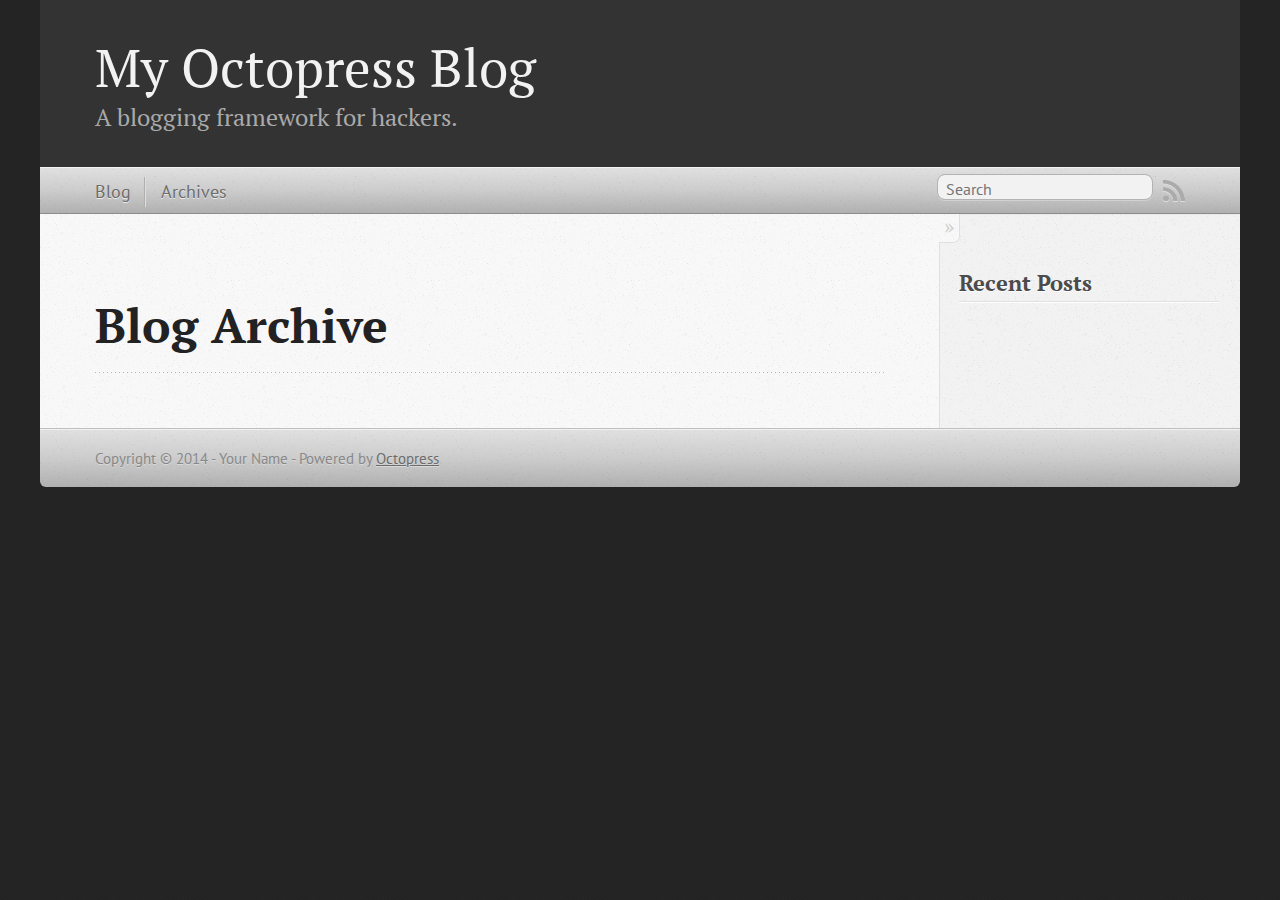
==== blog/archives/index.html @ 351eeef9 "Site updated at 2014-11-11 08:42:36 UTC" ====
<!DOCTYPE html>
<!--[if IEMobile 7 ]><html class="no-js iem7"><![endif]-->
<!--[if lt IE 9]><html class="no-js lte-ie8"><![endif]-->
<!--[if (gt IE 8)|(gt IEMobile 7)|!(IEMobile)|!(IE)]><!--><html class="no-js" lang="en"><!--<![endif]-->
<head>
  <meta charset="utf-8">
  <title>Blog Archive - My Octopress Blog</title>
  <meta name="author" content="Your Name">

  
  <meta name="description" content=" Blog Archive Recent Posts ">
  

  <!-- http://t.co/dKP3o1e -->
  <meta name="HandheldFriendly" content="True">
  <meta name="MobileOptimized" content="320">
  <meta name="viewport" content="width=device-width, initial-scale=1">

  
  <link rel="canonical" href="http://chrismsnz.github.io/blog/archives">
  <link href="/favicon.png" rel="icon">
  <link href="/stylesheets/screen.css" media="screen, projection" rel="stylesheet" type="text/css">
  <link href="/atom.xml" rel="alternate" title="My Octopress Blog" type="application/atom+xml">
  <script src="/javascripts/modernizr-2.0.js"></script>
  <script src="//ajax.googleapis.com/ajax/libs/jquery/1.9.1/jquery.min.js"></script>
  <script>!window.jQuery && document.write(unescape('%3Cscript src="./javascripts/libs/jquery.min.js"%3E%3C/script%3E'))</script>
  <script src="/javascripts/octopress.js" type="text/javascript"></script>
  <!--Fonts from Google"s Web font directory at http://google.com/webfonts -->
<link href="//fonts.googleapis.com/css?family=PT+Serif:regular,italic,bold,bolditalic" rel="stylesheet" type="text/css">
<link href="//fonts.googleapis.com/css?family=PT+Sans:regular,italic,bold,bolditalic" rel="stylesheet" type="text/css">

  

</head>

<body   >
  <header role="banner"><hgroup>
  <h1><a href="/">My Octopress Blog</a></h1>
  
    <h2>A blogging framework for hackers.</h2>
  
</hgroup>

</header>
  <nav role="navigation"><ul class="subscription" data-subscription="rss">
  <li><a href="/atom.xml" rel="subscribe-rss" title="subscribe via RSS">RSS</a></li>
  
</ul>
  
<form action="https://www.google.com/search" method="get">
  <fieldset role="search">
    <input type="hidden" name="q" value="site:chrismsnz.github.io" />
    <input class="search" type="text" name="q" results="0" placeholder="Search"/>
  </fieldset>
</form>
  
<ul class="main-navigation">
  <li><a href="/">Blog</a></li>
  <li><a href="/blog/archives">Archives</a></li>
</ul>

</nav>
  <div id="main">
    <div id="content">
      <div>
<article role="article">
  
  <header>
    <h1 class="entry-title">Blog Archive</h1>
    
  </header>
  
  <div id="blog-archives">

</div>

  
</article>

</div>

<aside class="sidebar">
  
    <section>
  <h1>Recent Posts</h1>
  <ul id="recent_posts">
    
  </ul>
</section>





  
</aside>


    </div>
  </div>
  <footer role="contentinfo"><p>
  Copyright &copy; 2014 - Your Name -
  <span class="credit">Powered by <a href="http://octopress.org">Octopress</a></span>
</p>

</footer>
  







  <script type="text/javascript">
    (function(){
      var twitterWidgets = document.createElement('script');
      twitterWidgets.type = 'text/javascript';
      twitterWidgets.async = true;
      twitterWidgets.src = '//platform.twitter.com/widgets.js';
      document.getElementsByTagName('head')[0].appendChild(twitterWidgets);
    })();
  </script>





</body>
</html>
---- stylesheets/screen.css ----
html,body,div,span,applet,object,iframe,h1,h2,h3,h4,h5,h6,p,blockquote,pre,a,abbr,acronym,address,big,cite,code,del,dfn,em,img,ins,kbd,q,s,samp,small,strike,strong,sub,sup,tt,var,b,u,i,center,dl,dt,dd,ol,ul,li,fieldset,form,label,legend,table,caption,tbody,tfoot,thead,tr,th,td,article,aside,canvas,details,embed,figure,figcaption,footer,header,hgroup,menu,nav,output,ruby,section,summary,time,mark,audio,video{margin:0;padding:0;border:0;font:inherit;font-size:100%;vertical-align:baseline}html{line-height:1}ol,ul{list-style:none}table{border-collapse:collapse;border-spacing:0}caption,th,td{text-align:left;font-weight:normal;vertical-align:middle}q,blockquote{quotes:none}q:before,q:after,blockquote:before,blockquote:after{content:"";content:none}a img{border:none}article,aside,details,figcaption,figure,footer,header,hgroup,menu,nav,section,summary{display:block}a{color:#1863a1}a:visited{color:#751590}a:focus{color:#0181eb}a:hover{color:#0181eb}a:active{color:#01579f}aside.sidebar a{color:#222}aside.sidebar a:focus{color:#0181eb}aside.sidebar a:hover{color:#0181eb}aside.sidebar a:active{color:#01579f}a{-webkit-transition:color 0.3s;-moz-transition:color 0.3s;-o-transition:color 0.3s;transition:color 0.3s}html{background:#252525 url('/images/line-tile.png?1415695116') top left}body>div{background:#f2f2f2 url('/images/noise.png?1415695116') top left;border-bottom:1px solid #bfbfbf}body>div>div{background:#f8f8f8 url('/images/noise.png?1415695116') top left;border-right:1px solid #e0e0e0}.heading,body>header h1,h1,h2,h3,h4,h5,h6{font-family:"PT Serif","Georgia","Helvetica Neue",Arial,sans-serif}.sans,body>header h2,article header p.meta,article>footer,#content .blog-index footer,html .gist .gist-file .gist-meta,#blog-archives a.category,#blog-archives time,aside.sidebar section,body>footer{font-family:"PT Sans","Helvetica Neue",Arial,sans-serif}.serif,body,#content .blog-index a[rel=full-article]{font-family:"PT Serif",Georgia,Times,"Times New Roman",serif}.mono,pre,code,tt,p code,li code{font-family:Menlo,Monaco,"Andale Mono","lucida console","Courier New",monospace}body>header h1{font-size:2.2em;font-family:"PT Serif","Georgia","Helvetica Neue",Arial,sans-serif;font-weight:normal;line-height:1.2em;margin-bottom:0.6667em}body>header h2{font-family:"PT Serif","Georgia","Helvetica Neue",Arial,sans-serif}body{line-height:1.5em;color:#222}h1{font-size:2.2em;line-height:1.2em}@media only screen and (min-width: 992px){body{font-size:1.15em}h1{font-size:2.6em;line-height:1.2em}}h1,h2,h3,h4,h5,h6{text-rendering:optimizelegibility;margin-bottom:1em;font-weight:bold}h2,section h1{font-size:1.5em}h3,section h2,section section h1{font-size:1.3em}h4,section h3,section section h2,section section section h1{font-size:1em}h5,section h4,section section h3{font-size:.9em}h6,section h5,section section h4,section section section h3{font-size:.8em}p,article blockquote,ul,ol{margin-bottom:1.5em}ul{list-style-type:disc}ul ul{list-style-type:circle;margin-bottom:0px}ul ul ul{list-style-type:square;margin-bottom:0px}ol{list-style-type:decimal}ol ol{list-style-type:lower-alpha;margin-bottom:0px}ol ol ol{list-style-type:lower-roman;margin-bottom:0px}ul,ul ul,ul ol,ol,ol ul,ol ol{margin-left:1.3em}ul ul,ul ol,ol ul,ol ol{margin-bottom:0em}strong{font-weight:bold}em{font-style:italic}sup,sub{font-size:0.75em;position:relative;display:inline-block;padding:0 .2em;line-height:.8em}sup{top:-.5em}sub{bottom:-.5em}a[rev='footnote']{font-size:.75em;padding:0 .3em;line-height:1}q{font-style:italic}q:before{content:"\201C"}q:after{content:"\201D"}em,dfn{font-style:italic}strong,dfn{font-weight:bold}del,s{text-decoration:line-through}abbr,acronym{border-bottom:1px dotted;cursor:help}hr{margin-bottom:0.2em}small{font-size:.8em}big{font-size:1.2em}article blockquote{font-style:italic;position:relative;font-size:1.2em;line-height:1.5em;padding-left:1em;border-left:4px solid rgba(170,170,170,0.5)}article blockquote cite{font-style:italic}article blockquote cite a{color:#aaa !important;word-wrap:break-word}article blockquote cite:before{content:'\2014';padding-right:.3em;padding-left:.3em;color:#aaa}@media only screen and (min-width: 992px){article blockquote{padding-left:1.5em;border-left-width:4px}}.pullquote-right:before,.pullquote-left:before{padding:0;border:none;content:attr(data-pullquote);float:right;width:45%;margin:.5em 0 1em 1.5em;position:relative;top:7px;font-size:1.4em;line-height:1.45em}.pullquote-left:before{float:left;margin:.5em 1.5em 1em 0}.force-wrap,article a,aside.sidebar a{white-space:-moz-pre-wrap;white-space:-pre-wrap;white-space:-o-pre-wrap;white-space:pre-wrap;word-wrap:break-word}.group,body>header,body>nav,body>footer,body #content>article,body #content>div>article,body #content>div>section,body div.pagination,aside.sidebar,#main,#content,.sidebar{*zoom:1}.group:after,body>header:after,body>nav:after,body>footer:after,body #content>article:after,body #content>div>section:after,body div.pagination:after,#main:after,#content:after,.sidebar:after{content:"";display:table;clear:both}body{-webkit-text-size-adjust:none;max-width:1200px;position:relative;margin:0 auto}body>header,body>nav,body>footer,body #content>article,body #content>div>article,body #content>div>section{padding-left:18px;padding-right:18px}@media only screen and (min-width: 480px){body>header,body>nav,body>footer,body #content>article,body #content>div>article,body #content>div>section{padding-left:25px;padding-right:25px}}@media only screen and (min-width: 768px){body>header,body>nav,body>footer,body #content>article,body #content>div>article,body #content>div>section{padding-left:35px;padding-right:35px}}@media only screen and (min-width: 992px){body>header,body>nav,body>footer,body #content>article,body #content>div>article,body #content>div>section{padding-left:55px;padding-right:55px}}body div.pagination{margin-left:18px;margin-right:18px}@media only screen and (min-width: 480px){body div.pagination{margin-left:25px;margin-right:25px}}@media only screen and (min-width: 768px){body div.pagination{margin-left:35px;margin-right:35px}}@media only screen and (min-width: 992px){body div.pagination{margin-left:55px;margin-right:55px}}body>header{font-size:1em;padding-top:1.5em;padding-bottom:1.5em}#content{overflow:hidden}#content>div,#content>article{width:100%}aside.sidebar{float:none;padding:0 18px 1px;background-color:#f7f7f7;border-top:1px solid #e0e0e0}.flex-content,article img,article video,article .flash-video,aside.sidebar img{max-width:100%;height:auto}.basic-alignment.left,article img.left,article video.left,article .left.flash-video,aside.sidebar img.left{float:left;margin-right:1.5em}.basic-alignment.right,article img.right,article video.right,article .right.flash-video,aside.sidebar img.right{float:right;margin-left:1.5em}.basic-alignment.center,article img.center,article video.center,article .center.flash-video,aside.sidebar img.center{display:block;margin:0 auto 1.5em}.basic-alignment.left,article img.left,article video.left,article .left.flash-video,aside.sidebar img.left,.basic-alignment.right,article img.right,article video.right,article .right.flash-video,aside.sidebar img.right{margin-bottom:.8em}.toggle-sidebar,.no-sidebar .toggle-sidebar{display:none}@media only screen and (min-width: 750px){body.sidebar-footer aside.sidebar{float:none;width:auto;clear:left;margin:0;padding:0 35px 1px;background-color:#f7f7f7;border-top:1px solid #eaeaea}body.sidebar-footer aside.sidebar section.odd,body.sidebar-footer aside.sidebar section.even{float:left;width:48%}body.sidebar-footer aside.sidebar section.odd{margin-left:0}body.sidebar-footer aside.sidebar section.even{margin-left:4%}body.sidebar-footer aside.sidebar.thirds section{width:30%;margin-left:5%}body.sidebar-footer aside.sidebar.thirds section.first{margin-left:0;clear:both}}body.sidebar-footer #content{margin-right:0px}body.sidebar-footer .toggle-sidebar{display:none}@media only screen and (min-width: 550px){body>header{font-size:1em}}@media only screen and (min-width: 750px){aside.sidebar{float:none;width:auto;clear:left;margin:0;padding:0 35px 1px;background-color:#f7f7f7;border-top:1px solid #eaeaea}aside.sidebar section.odd,aside.sidebar section.even{float:left;width:48%}aside.sidebar section.odd{margin-left:0}aside.sidebar section.even{margin-left:4%}aside.sidebar.thirds section{width:30%;margin-left:5%}aside.sidebar.thirds section.first{margin-left:0;clear:both}}@media only screen and (min-width: 768px){body{-webkit-text-size-adjust:auto}body>header{font-size:1.2em}#main{padding:0;margin:0 auto}#content{overflow:visible;margin-right:240px;position:relative}.no-sidebar #content{margin-right:0;border-right:0}.collapse-sidebar #content{margin-right:20px}#content>div,#content>article{padding-top:17.5px;padding-bottom:17.5px;float:left}aside.sidebar{width:210px;padding:0 15px 15px;background:none;clear:none;float:left;margin:0 -100% 0 0}aside.sidebar section{width:auto;margin-left:0}aside.sidebar section.odd,aside.sidebar section.even{float:none;width:auto;margin-left:0}.collapse-sidebar aside.sidebar{float:none;width:auto;clear:left;margin:0;padding:0 35px 1px;background-color:#f7f7f7;border-top:1px solid #eaeaea}.collapse-sidebar aside.sidebar section.odd,.collapse-sidebar aside.sidebar section.even{float:left;width:48%}.collapse-sidebar aside.sidebar section.odd{margin-left:0}.collapse-sidebar aside.sidebar section.even{margin-left:4%}.collapse-sidebar aside.sidebar.thirds section{width:30%;margin-left:5%}.collapse-sidebar aside.sidebar.thirds section.first{margin-left:0;clear:both}}@media only screen and (min-width: 992px){body>header{font-size:1.3em}#content{margin-right:300px}#content>div,#content>article{padding-top:27.5px;padding-bottom:27.5px}aside.sidebar{width:260px;padding:1.2em 20px 20px}.collapse-sidebar aside.sidebar{padding-left:55px;padding-right:55px}}@media only screen and (min-width: 768px){ul,ol{margin-left:0}}body>header{background:#333}body>header h1{display:inline-block;margin:0}body>header h1 a,body>header h1 a:visited,body>header h1 a:hover{color:#f2f2f2;text-decoration:none}body>header h2{margin:.2em 0 0;font-size:1em;color:#aaa;font-weight:normal}body>nav{position:relative;background-color:#ccc;background:url('/images/noise.png?1415695116'),-webkit-gradient(linear, 50% 0%, 50% 100%, color-stop(0%, #e0e0e0), color-stop(50%, #cccccc), color-stop(100%, #b0b0b0));background:url('/images/noise.png?1415695116'),-webkit-linear-gradient(#e0e0e0,#cccccc,#b0b0b0);background:url('/images/noise.png?1415695116'),-moz-linear-gradient(#e0e0e0,#cccccc,#b0b0b0);background:url('/images/noise.png?1415695116'),-o-linear-gradient(#e0e0e0,#cccccc,#b0b0b0);background:url('/images/noise.png?1415695116'),linear-gradient(#e0e0e0,#cccccc,#b0b0b0);border-top:1px solid #f2f2f2;border-bottom:1px solid #8c8c8c;padding-top:.35em;padding-bottom:.35em}body>nav form{-webkit-background-clip:padding;-moz-background-clip:padding;background-clip:padding-box;margin:0;padding:0}body>nav form .search{padding:.3em .5em 0;font-size:.85em;font-family:"PT Sans","Helvetica Neue",Arial,sans-serif;line-height:1.1em;width:95%;-webkit-border-radius:0.5em;-moz-border-radius:0.5em;-ms-border-radius:0.5em;-o-border-radius:0.5em;border-radius:0.5em;-webkit-background-clip:padding;-moz-background-clip:padding;background-clip:padding-box;-webkit-box-shadow:#d1d1d1 0 1px;-moz-box-shadow:#d1d1d1 0 1px;box-shadow:#d1d1d1 0 1px;background-color:#f2f2f2;border:1px solid #b3b3b3;color:#888}body>nav form .search:focus{color:#444;border-color:#80b1df;-webkit-box-shadow:#80b1df 0 0 4px,#80b1df 0 0 3px inset;-moz-box-shadow:#80b1df 0 0 4px,#80b1df 0 0 3px inset;box-shadow:#80b1df 0 0 4px,#80b1df 0 0 3px inset;background-color:#fff;outline:none}body>nav fieldset[role=search]{float:right;width:48%}body>nav fieldset.mobile-nav{float:left;width:48%}body>nav fieldset.mobile-nav select{width:100%;font-size:.8em;border:1px solid #888}body>nav ul{display:none}@media only screen and (min-width: 550px){body>nav{font-size:.9em}body>nav ul{margin:0;padding:0;border:0;overflow:hidden;*zoom:1;float:left;display:block;padding-top:.15em}body>nav ul li{list-style-image:none;list-style-type:none;margin-left:0;white-space:nowrap;display:inline;float:left;padding-left:0;padding-right:0}body>nav ul li:first-child,body>nav ul li.first{padding-left:0}body>nav ul li:last-child{padding-right:0}body>nav ul li.last{padding-right:0}body>nav ul.subscription{margin-left:.8em;float:right}body>nav ul.subscription li:last-child a{padding-right:0}body>nav ul li{margin:0}body>nav a{color:#6b6b6b;font-family:"PT Sans","Helvetica Neue",Arial,sans-serif;text-shadow:#ebebeb 0 1px;float:left;text-decoration:none;font-size:1.1em;padding:.1em 0;line-height:1.5em}body>nav a:visited{color:#6b6b6b}body>nav a:hover{color:#2b2b2b}body>nav li+li{border-left:1px solid #b0b0b0;margin-left:.8em}body>nav li+li a{padding-left:.8em;border-left:1px solid #dedede}body>nav form{float:right;text-align:left;padding-left:.8em;width:175px}body>nav form .search{width:93%;font-size:.95em;line-height:1.2em}body>nav ul[data-subscription$=email]+form{width:97px}body>nav ul[data-subscription$=email]+form .search{width:91%}body>nav fieldset.mobile-nav{display:none}body>nav fieldset[role=search]{width:99%}}@media only screen and (min-width: 992px){body>nav form{width:215px}body>nav ul[data-subscription$=email]+form{width:147px}}.no-placeholder body>nav .search{background:#f2f2f2 url('/images/search.png?1415695116') 0.3em 0.25em no-repeat;text-indent:1.3em}@media only screen and (min-width: 550px){.maskImage body>nav ul[data-subscription$=email]+form{width:123px}}@media only screen and (min-width: 992px){.maskImage body>nav ul[data-subscription$=email]+form{width:173px}}.maskImage ul.subscription{position:relative;top:.2em}.maskImage ul.subscription li,.maskImage ul.subscription a{border:0;padding:0}.maskImage a[rel=subscribe-rss]{position:relative;top:0px;text-indent:-999999em;background-color:#dedede;border:0;padding:0}.maskImage a[rel=subscribe-rss],.maskImage a[rel=subscribe-rss]:after{-webkit-mask-image:url('/images/rss.png?1415695116');-moz-mask-image:url('/images/rss.png?1415695116');-ms-mask-image:url('/images/rss.png?1415695116');-o-mask-image:url('/images/rss.png?1415695116');mask-image:url('/images/rss.png?1415695116');-webkit-mask-repeat:no-repeat;-moz-mask-repeat:no-repeat;-ms-mask-repeat:no-repeat;-o-mask-repeat:no-repeat;mask-repeat:no-repeat;width:22px;height:22px}.maskImage a[rel=subscribe-rss]:after{content:"";position:absolute;top:-1px;left:0;background-color:#ababab}.maskImage a[rel=subscribe-rss]:hover:after{background-color:#9e9e9e}.maskImage a[rel=subscribe-email]{position:relative;top:0px;text-indent:-999999em;background-color:#dedede;border:0;padding:0}.maskImage a[rel=subscribe-email],.maskImage a[rel=subscribe-email]:after{-webkit-mask-image:url('/images/email.png?1415695116');-moz-mask-image:url('/images/email.png?1415695116');-ms-mask-image:url('/images/email.png?1415695116');-o-mask-image:url('/images/email.png?1415695116');mask-image:url('/images/email.png?1415695116');-webkit-mask-repeat:no-repeat;-moz-mask-repeat:no-repeat;-ms-mask-repeat:no-repeat;-o-mask-repeat:no-repeat;mask-repeat:no-repeat;width:28px;height:22px}.maskImage a[rel=subscribe-email]:after{content:"";position:absolute;top:-1px;left:0;background-color:#ababab}.maskImage a[rel=subscribe-email]:hover:after{background-color:#9e9e9e}article{padding-top:1em}article header{position:relative;padding-top:2em;padding-bottom:1em;margin-bottom:1em;background:url('[data-uri]') bottom left repeat-x}article header h1{margin:0}article header h1 a{text-decoration:none}article header h1 a:hover{text-decoration:underline}article header p{font-size:.9em;color:#aaa;margin:0}article header p.meta{text-transform:uppercase;position:absolute;top:0}@media only screen and (min-width: 768px){article header{margin-bottom:1.5em;padding-bottom:1em;background:url('[data-uri]') bottom left repeat-x}}article h2{padding-top:0.8em;background:url('[data-uri]') top left repeat-x}.entry-content article h2:first-child,article header+h2{padding-top:0}article h2:first-child,article header+h2{background:none}article .feature{padding-top:.5em;margin-bottom:1em;padding-bottom:1em;background:url('[data-uri]') bottom left repeat-x;font-size:2.0em;font-style:italic;line-height:1.3em}article img,article video,article .flash-video{-webkit-border-radius:0.3em;-moz-border-radius:0.3em;-ms-border-radius:0.3em;-o-border-radius:0.3em;border-radius:0.3em;-webkit-box-shadow:rgba(0,0,0,0.15) 0 1px 4px;-moz-box-shadow:rgba(0,0,0,0.15) 0 1px 4px;box-shadow:rgba(0,0,0,0.15) 0 1px 4px;-webkit-box-sizing:border-box;-moz-box-sizing:border-box;box-sizing:border-box;border:#fff 0.5em solid}article video,article .flash-video{margin:0 auto 1.5em}article video{display:block;width:100%}article .flash-video>div{position:relative;display:block;padding-bottom:56.25%;padding-top:1px;height:0;overflow:hidden}article .flash-video>div iframe,article .flash-video>div object,article .flash-video>div embed{position:absolute;top:0;left:0;width:100%;height:100%}article>footer{padding-bottom:2.5em;margin-top:2em}article>footer p.meta{margin-bottom:.8em;font-size:.85em;clear:both;overflow:hidden}.blog-index article+article{background:url('[data-uri]') top left repeat-x}#content .blog-index{padding-top:0;padding-bottom:0}#content .blog-index article{padding-top:2em}#content .blog-index article header{background:none;padding-bottom:0}#content .blog-index article h1{font-size:2.2em}#content .blog-index article h1 a{color:inherit}#content .blog-index article h1 a:hover{color:#0181eb}#content .blog-index a[rel=full-article]{background:#ebebeb;display:inline-block;padding:.4em .8em;margin-right:.5em;text-decoration:none;color:#666;-webkit-transition:background-color 0.5s;-moz-transition:background-color 0.5s;-o-transition:background-color 0.5s;transition:background-color 0.5s}#content .blog-index a[rel=full-article]:hover{background:#0181eb;text-shadow:none;color:#f8f8f8}#content .blog-index footer{margin-top:1em}.separator,article>footer .byline+time:before,article>footer time+time:before,article>footer .comments:before,article>footer .byline ~ .categories:before{content:"\2022 ";padding:0 .4em 0 .2em;display:inline-block}#content div.pagination{text-align:center;font-size:.95em;position:relative;background:url('[data-uri]') top left repeat-x;padding-top:1.5em;padding-bottom:1.5em}#content div.pagination a{text-decoration:none;color:#aaa}#content div.pagination a.prev{position:absolute;left:0}#content div.pagination a.next{position:absolute;right:0}#content div.pagination a:hover{color:#0181eb}#content div.pagination a[href*=archive]:before,#content div.pagination a[href*=archive]:after{content:'\2014';padding:0 .3em}p.meta+.sharing{padding-top:1em;padding-left:0;background:url('[data-uri]') top left repeat-x}#fb-root{display:none}.highlight,html .gist .gist-file .gist-syntax .gist-highlight{border:1px solid #05232b !important}.highlight table td.code,html .gist .gist-file .gist-syntax .gist-highlight table td.code{width:100%}.highlight .line-numbers,html .gist .gist-file .gist-syntax .highlight .line_numbers{text-align:right;font-size:13px;line-height:1.45em;background:#073642 url('/images/noise.png?1415695116') top left !important;border-right:1px solid #00232c !important;-webkit-box-shadow:#083e4b -1px 0 inset;-moz-box-shadow:#083e4b -1px 0 inset;box-shadow:#083e4b -1px 0 inset;text-shadow:#021014 0 -1px;padding:.8em !important;-webkit-border-radius:0;-moz-border-radius:0;-ms-border-radius:0;-o-border-radius:0;border-radius:0}.highlight .line-numbers span,html .gist .gist-file .gist-syntax .highlight .line_numbers span{color:#586e75 !important}figure.code,.gist-file,pre{-webkit-box-shadow:rgba(0,0,0,0.06) 0 0 10px;-moz-box-shadow:rgba(0,0,0,0.06) 0 0 10px;box-shadow:rgba(0,0,0,0.06) 0 0 10px}figure.code .highlight pre,.gist-file .highlight pre,pre .highlight pre{-webkit-box-shadow:none;-moz-box-shadow:none;box-shadow:none}.gist .highlight *::-moz-selection,figure.code .highlight *::-moz-selection{background:#386774;color:inherit;text-shadow:#002b36 0 1px}.gist .highlight *::-webkit-selection,figure.code .highlight *::-webkit-selection{background:#386774;color:inherit;text-shadow:#002b36 0 1px}.gist .highlight *::selection,figure.code .highlight *::selection{background:#386774;color:inherit;text-shadow:#002b36 0 1px}html .gist .gist-file{margin-bottom:1.8em;position:relative;border:none;padding-top:26px !important}html .gist .gist-file .highlight{margin-bottom:0}html .gist .gist-file .gist-syntax{border-bottom:0 !important;background:none !important}html .gist .gist-file .gist-syntax .gist-highlight{background:#002b36 !important}html .gist .gist-file .gist-syntax .highlight pre{padding:0}html .gist .gist-file .gist-meta{padding:.6em 0.8em;border:1px solid #083e4b !important;color:#586e75;font-size:.7em !important;background:#073642 url('/images/noise.png?1415695116') top left;line-height:1.5em}html .gist .gist-file .gist-meta a{color:#75878b !important;text-decoration:none}html .gist .gist-file .gist-meta a:hover{text-decoration:underline}html .gist .gist-file .gist-meta a:hover{color:#93a1a1 !important}html .gist .gist-file .gist-meta a[href*='#file']{position:absolute;top:0;left:0;right:-10px;color:#474747 !important}html .gist .gist-file .gist-meta a[href*='#file']:hover{color:#1863a1 !important}html .gist .gist-file .gist-meta a[href*=raw]{top:.4em}pre{background:#002b36 url('/images/noise.png?1415695116') top left;-webkit-border-radius:0.4em;-moz-border-radius:0.4em;-ms-border-radius:0.4em;-o-border-radius:0.4em;border-radius:0.4em;border:1px solid #05232b;line-height:1.45em;font-size:13px;margin-bottom:2.1em;padding:.8em 1em;color:#93a1a1;overflow:auto}h3.filename+pre{-moz-border-radius-topleft:0px;-webkit-border-top-left-radius:0px;border-top-left-radius:0px;-moz-border-radius-topright:0px;-webkit-border-top-right-radius:0px;border-top-right-radius:0px}p code,li code{display:inline-block;white-space:no-wrap;background:#fff;font-size:.8em;line-height:1.5em;color:#555;border:1px solid #ddd;-webkit-border-radius:0.4em;-moz-border-radius:0.4em;-ms-border-radius:0.4em;-o-border-radius:0.4em;border-radius:0.4em;padding:0 .3em;margin:-1px 0}p pre code,li pre code{font-size:1em !important;background:none;border:none}.pre-code,html .gist .gist-file .gist-syntax .highlight pre,.highlight code{font-family:Menlo,Monaco,"Andale Mono","lucida console","Courier New",monospace !important;overflow:scroll;overflow-y:hidden;display:block;padding:.8em;overflow-x:auto;line-height:1.45em;background:#002b36 url('/images/noise.png?1415695116') top left !important;color:#93a1a1 !important}.pre-code span,html .gist .gist-file .gist-syntax .highlight pre span,.highlight code span{color:#93a1a1 !important}.pre-code span,html .gist .gist-file .gist-syntax .highlight pre span,.highlight code span{font-style:normal !important;font-weight:normal !important}.pre-code .c,html .gist .gist-file .gist-syntax .highlight pre .c,.highlight code .c{color:#586e75 !important;font-style:italic !important}.pre-code .cm,html .gist .gist-file .gist-syntax .highlight pre .cm,.highlight code .cm{color:#586e75 !important;font-style:italic !important}.pre-code .cp,html .gist .gist-file .gist-syntax .highlight pre .cp,.highlight code .cp{color:#586e75 !important;font-style:italic !important}.pre-code .c1,html .gist .gist-file .gist-syntax .highlight pre .c1,.highlight code .c1{color:#586e75 !important;font-style:italic !important}.pre-code .cs,html .gist .gist-file .gist-syntax .highlight pre .cs,.highlight code .cs{color:#586e75 !important;font-weight:bold !important;font-style:italic !important}.pre-code .err,html .gist .gist-file .gist-syntax .highlight pre .err,.highlight code .err{color:#dc322f !important;background:none !important}.pre-code .k,html .gist .gist-file .gist-syntax .highlight pre .k,.highlight code .k{color:#cb4b16 !important}.pre-code .o,html .gist .gist-file .gist-syntax .highlight pre .o,.highlight code .o{color:#93a1a1 !important;font-weight:bold !important}.pre-code .p,html .gist .gist-file .gist-syntax .highlight pre .p,.highlight code .p{color:#93a1a1 !important}.pre-code .ow,html .gist .gist-file .gist-syntax .highlight pre .ow,.highlight code .ow{color:#2aa198 !important;font-weight:bold !important}.pre-code .gd,html .gist .gist-file .gist-syntax .highlight pre .gd,.highlight code .gd{color:#93a1a1 !important;background-color:#372c34 !important;display:inline-block}.pre-code .gd .x,html .gist .gist-file .gist-syntax .highlight pre .gd .x,.highlight code .gd .x{color:#93a1a1 !important;background-color:#4d2d33 !important;display:inline-block}.pre-code .ge,html .gist .gist-file .gist-syntax .highlight pre .ge,.highlight code .ge{color:#93a1a1 !important;font-style:italic !important}.pre-code .gh,html .gist .gist-file .gist-syntax .highlight pre .gh,.highlight code .gh{color:#586e75 !important}.pre-code .gi,html .gist .gist-file .gist-syntax .highlight pre .gi,.highlight code .gi{color:#93a1a1 !important;background-color:#1a412b !important;display:inline-block}.pre-code .gi .x,html .gist .gist-file .gist-syntax .highlight pre .gi .x,.highlight code .gi .x{color:#93a1a1 !important;background-color:#355720 !important;display:inline-block}.pre-code .gs,html .gist .gist-file .gist-syntax .highlight pre .gs,.highlight code .gs{color:#93a1a1 !important;font-weight:bold !important}.pre-code .gu,html .gist .gist-file .gist-syntax .highlight pre .gu,.highlight code .gu{color:#6c71c4 !important}.pre-code .kc,html .gist .gist-file .gist-syntax .highlight pre .kc,.highlight code .kc{color:#859900 !important;font-weight:bold !important}.pre-code .kd,html .gist .gist-file .gist-syntax .highlight pre .kd,.highlight code .kd{color:#268bd2 !important}.pre-code .kp,html .gist .gist-file .gist-syntax .highlight pre .kp,.highlight code .kp{color:#cb4b16 !important;font-weight:bold !important}.pre-code .kr,html .gist .gist-file .gist-syntax .highlight pre .kr,.highlight code .kr{color:#d33682 !important;font-weight:bold !important}.pre-code .kt,html .gist .gist-file .gist-syntax .highlight pre .kt,.highlight code .kt{color:#2aa198 !important}.pre-code .n,html .gist .gist-file .gist-syntax .highlight pre .n,.highlight code .n{color:#268bd2 !important}.pre-code .na,html .gist .gist-file .gist-syntax .highlight pre .na,.highlight code .na{color:#268bd2 !important}.pre-code .nb,html .gist .gist-file .gist-syntax .highlight pre .nb,.highlight code .nb{color:#859900 !important}.pre-code .nc,html .gist .gist-file .gist-syntax .highlight pre .nc,.highlight code .nc{color:#d33682 !important}.pre-code .no,html .gist .gist-file .gist-syntax .highlight pre .no,.highlight code .no{color:#b58900 !important}.pre-code .nl,html .gist .gist-file .gist-syntax .highlight pre .nl,.highlight code .nl{color:#859900 !important}.pre-code .ne,html .gist .gist-file .gist-syntax .highlight pre .ne,.highlight code .ne{color:#268bd2 !important;font-weight:bold !important}.pre-code .nf,html .gist .gist-file .gist-syntax .highlight pre .nf,.highlight code .nf{color:#268bd2 !important;font-weight:bold !important}.pre-code .nn,html .gist .gist-file .gist-syntax .highlight pre .nn,.highlight code .nn{color:#b58900 !important}.pre-code .nt,html .gist .gist-file .gist-syntax .highlight pre .nt,.highlight code .nt{color:#268bd2 !important;font-weight:bold !important}.pre-code .nx,html .gist .gist-file .gist-syntax .highlight pre .nx,.highlight code .nx{color:#b58900 !important}.pre-code .vg,html .gist .gist-file .gist-syntax .highlight pre .vg,.highlight code .vg{color:#268bd2 !important}.pre-code .vi,html .gist .gist-file .gist-syntax .highlight pre .vi,.highlight code .vi{color:#268bd2 !important}.pre-code .nv,html .gist .gist-file .gist-syntax .highlight pre .nv,.highlight code .nv{color:#268bd2 !important}.pre-code .mf,html .gist .gist-file .gist-syntax .highlight pre .mf,.highlight code .mf{color:#2aa198 !important}.pre-code .m,html .gist .gist-file .gist-syntax .highlight pre .m,.highlight code .m{color:#2aa198 !important}.pre-code .mh,html .gist .gist-file .gist-syntax .highlight pre .mh,.highlight code .mh{color:#2aa198 !important}.pre-code .mi,html .gist .gist-file .gist-syntax .highlight pre .mi,.highlight code .mi{color:#2aa198 !important}.pre-code .s,html .gist .gist-file .gist-syntax .highlight pre .s,.highlight code .s{color:#2aa198 !important}.pre-code .sd,html .gist .gist-file .gist-syntax .highlight pre .sd,.highlight code .sd{color:#2aa198 !important}.pre-code .s2,html .gist .gist-file .gist-syntax .highlight pre .s2,.highlight code .s2{color:#2aa198 !important}.pre-code .se,html .gist .gist-file .gist-syntax .highlight pre .se,.highlight code .se{color:#dc322f !important}.pre-code .si,html .gist .gist-file .gist-syntax .highlight pre .si,.highlight code .si{color:#268bd2 !important}.pre-code .sr,html .gist .gist-file .gist-syntax .highlight pre .sr,.highlight code .sr{color:#2aa198 !important}.pre-code .s1,html .gist .gist-file .gist-syntax .highlight pre .s1,.highlight code .s1{color:#2aa198 !important}.pre-code div .gd,html .gist .gist-file .gist-syntax .highlight pre div .gd,.highlight code div .gd,.pre-code div .gd .x,html .gist .gist-file .gist-syntax .highlight pre div .gd .x,.highlight code div .gd .x,.pre-code div .gi,html .gist .gist-file .gist-syntax .highlight pre div .gi,.highlight code div .gi,.pre-code div .gi .x,html .gist .gist-file .gist-syntax .highlight pre div .gi .x,.highlight code div .gi .x{display:inline-block;width:100%}.highlight,.gist-highlight{margin-bottom:1.8em;background:#002b36;overflow-y:hidden;overflow-x:auto}.highlight pre,.gist-highlight pre{background:none;-webkit-border-radius:0px;-moz-border-radius:0px;-ms-border-radius:0px;-o-border-radius:0px;border-radius:0px;border:none;padding:0;margin-bottom:0}pre::-webkit-scrollbar,.highlight::-webkit-scrollbar,.gist-highlight::-webkit-scrollbar{height:.5em;background:rgba(255,255,255,0.15)}pre::-webkit-scrollbar-thumb:horizontal,.highlight::-webkit-scrollbar-thumb:horizontal,.gist-highlight::-webkit-scrollbar-thumb:horizontal{background:rgba(255,255,255,0.2);-webkit-border-radius:4px;border-radius:4px}.highlight code{background:#000}figure.code{background:none;padding:0;border:0;margin-bottom:1.5em}figure.code pre{margin-bottom:0}figure.code figcaption{position:relative}figure.code .highlight{margin-bottom:0}.code-title,html .gist .gist-file .gist-meta a[href*='#file'],h3.filename,figure.code figcaption{text-align:center;font-size:13px;line-height:2em;text-shadow:#cbcccc 0 1px 0;color:#474747;font-weight:normal;margin-bottom:0;-moz-border-radius-topleft:5px;-webkit-border-top-left-radius:5px;border-top-left-radius:5px;-moz-border-radius-topright:5px;-webkit-border-top-right-radius:5px;border-top-right-radius:5px;font-family:"Helvetica Neue", Arial, "Lucida Grande", "Lucida Sans Unicode", Lucida, sans-serif;background:#aaa url('/images/code_bg.png?1415695116') top repeat-x;border:1px solid #565656;border-top-color:#cbcbcb;border-left-color:#a5a5a5;border-right-color:#a5a5a5;border-bottom:0}.download-source,html .gist .gist-file .gist-meta a[href*=raw],figure.code figcaption a{position:absolute;right:.8em;text-decoration:none;color:#666 !important;z-index:1;font-size:13px;text-shadow:#cbcccc 0 1px 0;padding-left:3em}.download-source:hover,html .gist .gist-file .gist-meta a[href*=raw]:hover,figure.code figcaption a:hover{text-decoration:underline}#archive #content>div,#archive #content>div>article{padding-top:0}#blog-archives{color:#aaa}#blog-archives article{padding:1em 0 1em;position:relative;background:url('[data-uri]') bottom left repeat-x}#blog-archives article:last-child{background:none}#blog-archives article footer{padding:0;margin:0}#blog-archives h1{color:#222;margin-bottom:.3em}#blog-archives h2{display:none}#blog-archives h1{font-size:1.5em}#blog-archives h1 a{text-decoration:none;color:inherit;font-weight:normal;display:inline-block}#blog-archives h1 a:hover{text-decoration:underline}#blog-archives h1 a:hover{color:#0181eb}#blog-archives a.category,#blog-archives time{color:#aaa}#blog-archives .entry-content{display:none}#blog-archives time{font-size:.9em;line-height:1.2em}#blog-archives time .month,#blog-archives time .day{display:inline-block}#blog-archives time .month{text-transform:uppercase}#blog-archives p{margin-bottom:1em}#blog-archives a,#blog-archives .entry-content a{color:inherit}#blog-archives a:hover,#blog-archives .entry-content a:hover{color:#0181eb}#blog-archives a:hover{color:#0181eb}@media only screen and (min-width: 550px){#blog-archives article{margin-left:5em}#blog-archives h2{margin-bottom:.3em;font-weight:normal;display:inline-block;position:relative;top:-1px;float:left}#blog-archives h2:first-child{padding-top:.75em}#blog-archives time{position:absolute;text-align:right;left:0em;top:1.8em}#blog-archives .year{display:none}#blog-archives article{padding-left:4.5em;padding-bottom:.7em}#blog-archives a.category{line-height:1.1em}}#content>.category article{margin-left:0;padding-left:6.8em}#content>.category .year{display:inline}.side-shadow-border,aside.sidebar section h1,aside.sidebar li{-webkit-box-shadow:#fff 0 1px;-moz-box-shadow:#fff 0 1px;box-shadow:#fff 0 1px}aside.sidebar{overflow:hidden;color:#4b4b4b;text-shadow:#fff 0 1px}aside.sidebar section{font-size:.8em;line-height:1.4em;margin-bottom:1.5em}aside.sidebar section h1{margin:1.5em 0 0;padding-bottom:.2em;border-bottom:1px solid #e0e0e0}aside.sidebar section h1+p{padding-top:.4em}aside.sidebar img{-webkit-border-radius:0.3em;-moz-border-radius:0.3em;-ms-border-radius:0.3em;-o-border-radius:0.3em;border-radius:0.3em;-webkit-box-shadow:rgba(0,0,0,0.15) 0 1px 4px;-moz-box-shadow:rgba(0,0,0,0.15) 0 1px 4px;box-shadow:rgba(0,0,0,0.15) 0 1px 4px;-webkit-box-sizing:border-box;-moz-box-sizing:border-box;box-sizing:border-box;border:#fff 0.3em solid}aside.sidebar ul{margin-bottom:0.5em;margin-left:0}aside.sidebar li{list-style:none;padding:.5em 0;margin:0;border-bottom:1px solid #e0e0e0}aside.sidebar li p:last-child{margin-bottom:0}aside.sidebar a{color:inherit;-webkit-transition:color 0.5s;-moz-transition:color 0.5s;-o-transition:color 0.5s;transition:color 0.5s}aside.sidebar:hover a{color:#222}aside.sidebar:hover a:hover{color:#0181eb}.aside-alt-link,#pinboard_linkroll .pin-tag{color:#7e7e7e}.aside-alt-link:hover,#pinboard_linkroll .pin-tag:hover{color:#0181eb}@media only screen and (min-width: 768px){.toggle-sidebar{outline:none;position:absolute;right:-10px;top:0;bottom:0;display:inline-block;text-decoration:none;color:#cecece;width:9px;cursor:pointer}.toggle-sidebar:hover{background:#e9e9e9;background:-webkit-gradient(linear, 0% 50%, 100% 50%, color-stop(0%, rgba(224,224,224,0.5)), color-stop(100%, rgba(224,224,224,0)));background:-webkit-linear-gradient(left, rgba(224,224,224,0.5),rgba(224,224,224,0));background:-moz-linear-gradient(left, rgba(224,224,224,0.5),rgba(224,224,224,0));background:-o-linear-gradient(left, rgba(224,224,224,0.5),rgba(224,224,224,0));background:linear-gradient(left, rgba(224,224,224,0.5),rgba(224,224,224,0))}.toggle-sidebar:after{position:absolute;right:-11px;top:0;width:20px;font-size:1.2em;line-height:1.1em;padding-bottom:.15em;-moz-border-radius-bottomright:0.3em;-webkit-border-bottom-right-radius:0.3em;border-bottom-right-radius:0.3em;text-align:center;background:#f8f8f8 url('/images/noise.png?1415695116') top left;border-bottom:1px solid #e0e0e0;border-right:1px solid #e0e0e0;content:"\00BB";text-indent:-1px}.collapse-sidebar .toggle-sidebar{text-indent:0px;right:-20px;width:19px}.collapse-sidebar .toggle-sidebar:hover{background:#e9e9e9}.collapse-sidebar .toggle-sidebar:after{border-left:1px solid #e0e0e0;text-shadow:#fff 0 1px;content:"\00AB";left:0px;right:0;text-align:center;text-indent:0;border:0;border-right-width:0;background:none}}.googleplus h1{-moz-box-shadow:none !important;-webkit-box-shadow:none !important;-o-box-shadow:none !important;box-shadow:none !important;border-bottom:0px none !important}.googleplus a{text-decoration:none;white-space:normal !important;line-height:32px}.googleplus a img{float:left;margin-right:0.5em;border:0 none}.googleplus-hidden{position:absolute;top:-1000em;left:-1000em}#pinboard_linkroll .pin-title,#pinboard_linkroll .pin-description{display:block;margin-bottom:.5em}#pinboard_linkroll .pin-tag{text-decoration:none}#pinboard_linkroll .pin-tag:hover{text-decoration:underline}#pinboard_linkroll .pin-tag:after{content:','}#pinboard_linkroll .pin-tag:last-child:after{content:''}.delicious-posts a.delicious-link{margin-bottom:.5em;display:block}.delicious-posts p{font-size:1em}body>footer{font-size:.8em;color:#888;text-shadow:#d9d9d9 0 1px;background-color:#ccc;background:url('/images/noise.png?1415695116'),-webkit-gradient(linear, 50% 0%, 50% 100%, color-stop(0%, #e0e0e0), color-stop(50%, #cccccc), color-stop(100%, #b0b0b0));background:url('/images/noise.png?1415695116'),-webkit-linear-gradient(#e0e0e0,#cccccc,#b0b0b0);background:url('/images/noise.png?1415695116'),-moz-linear-gradient(#e0e0e0,#cccccc,#b0b0b0);background:url('/images/noise.png?1415695116'),-o-linear-gradient(#e0e0e0,#cccccc,#b0b0b0);background:url('/images/noise.png?1415695116'),linear-gradient(#e0e0e0,#cccccc,#b0b0b0);border-top:1px solid #f2f2f2;position:relative;padding-top:1em;padding-bottom:1em;margin-bottom:3em;-moz-border-radius-bottomleft:0.4em;-webkit-border-bottom-left-radius:0.4em;border-bottom-left-radius:0.4em;-moz-border-radius-bottomright:0.4em;-webkit-border-bottom-right-radius:0.4em;border-bottom-right-radius:0.4em;z-index:1}body>footer a{color:#6b6b6b}body>footer a:visited{color:#6b6b6b}body>footer a:hover{color:#484848}body>footer p:last-child{margin-bottom:0}
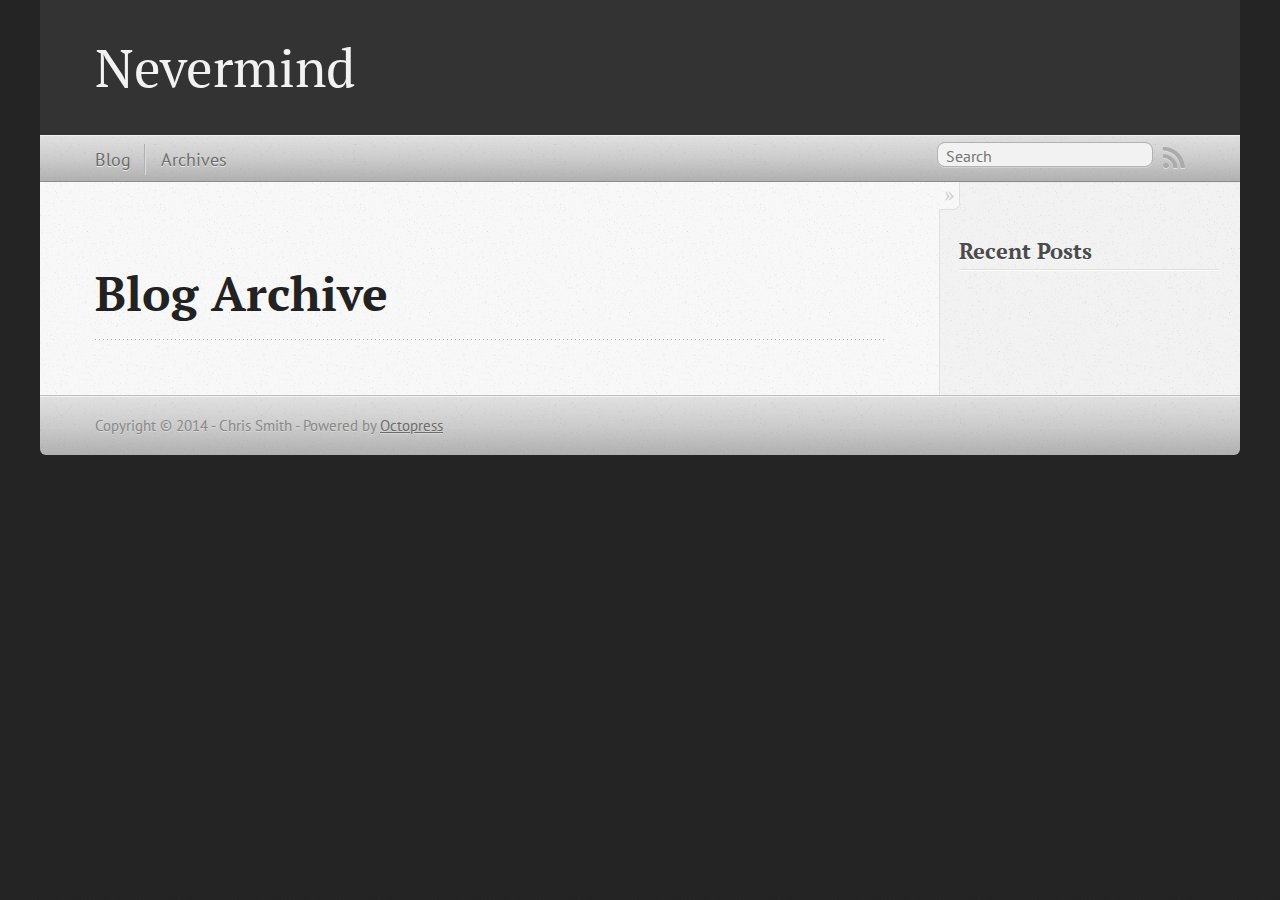
==== commit cd84f6b4: "Site updated at 2014-11-11 09:07:59 UTC" ====
--- a/blog/archives/index.html
+++ b/blog/archives/index.html
@@ -5,8 +5,8 @@
 <!--[if (gt IE 8)|(gt IEMobile 7)|!(IEMobile)|!(IE)]><!--><html class="no-js" lang="en"><!--<![endif]-->
 <head>
   <meta charset="utf-8">
-  <title>Blog Archive - My Octopress Blog</title>
-  <meta name="author" content="Your Name">
+  <title>Blog Archive - Nevermind</title>
+  <meta name="author" content="Chris Smith">
 
   
   <meta name="description" content=" Blog Archive Recent Posts ">
@@ -21,7 +21,7 @@
   <link rel="canonical" href="http://chrismsnz.github.io/blog/archives">
   <link href="/favicon.png" rel="icon">
   <link href="/stylesheets/screen.css" media="screen, projection" rel="stylesheet" type="text/css">
-  <link href="/atom.xml" rel="alternate" title="My Octopress Blog" type="application/atom+xml">
+  <link href="/atom.xml" rel="alternate" title="Nevermind" type="application/atom+xml">
   <script src="/javascripts/modernizr-2.0.js"></script>
   <script src="//ajax.googleapis.com/ajax/libs/jquery/1.9.1/jquery.min.js"></script>
   <script>!window.jQuery && document.write(unescape('%3Cscript src="./javascripts/libs/jquery.min.js"%3E%3C/script%3E'))</script>
@@ -36,9 +36,7 @@
 
 <body   >
   <header role="banner"><hgroup>
-  <h1><a href="/">My Octopress Blog</a></h1>
-  
-    <h2>A blogging framework for hackers.</h2>
+  <h1><a href="/">Nevermind</a></h1>
   
 </hgroup>
 
@@ -100,7 +98,7 @@
     </div>
   </div>
   <footer role="contentinfo"><p>
-  Copyright &copy; 2014 - Your Name -
+  Copyright &copy; 2014 - Chris Smith -
   <span class="credit">Powered by <a href="http://octopress.org">Octopress</a></span>
 </p>
 
